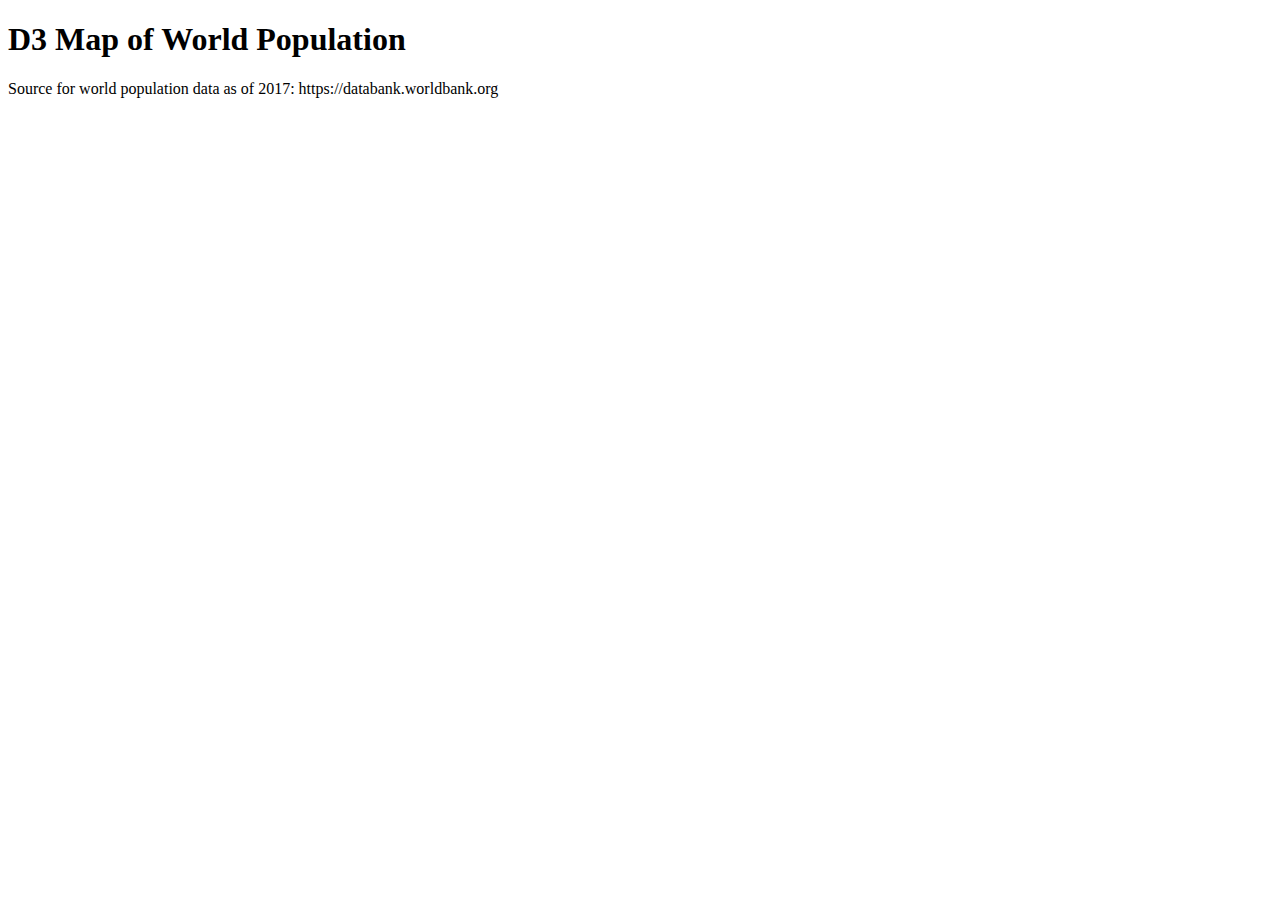
==== index.html @ 8af09649 "fix: fix spacing issues" ====
<!DOCTYPE html>
<html lang="en-us">
  <head>
    <meta charset="utf-8">
    <meta http-equiv="Content-Type" content="text/html; charset=utf-8">
    <meta name="viewport" content="width=device-width, initial-scale=1.0, maximum-scale=1.0, user-scalable=no">
    <title>World Population</title>

    <!-- Style sheet -->
    <link rel="stylesheet" type="text/css" href="./CSS/style.css" />
  </head>
  <body>
    <!-- D3 v5 CDN -->
    <script src="https://d3js.org/d3.v5.min.js"></script>

    <!-- D3 topoJSON CDN -->
    <script src="https://d3js.org/topojson.v1.min.js"></script>

    <h1>D3 Map of World Population</h1>
      <div id="map"></div>
      <div id="tooltip"></div>
    <footer>
      Source for world population data as of 2017: https://databank.worldbank.org
    </footer>


    <!-- Script with D3 code -->
    <script type="text/javascript" src="./index.js"></script>
  </body>
</html>
---- CSS/style.css ----
svg {
  background-color: #ADD8E6;
  cursor: grab;
}

svg:active {
  cursor: grabbing;
}

.tooltip {
  position: absolute;
  padding: 10px;
  color: #fff;
  background-color: #b8b8b8;
  opacity: 0;
  border-radius: 5px;
}

.label {
  color: #0050A1;
}
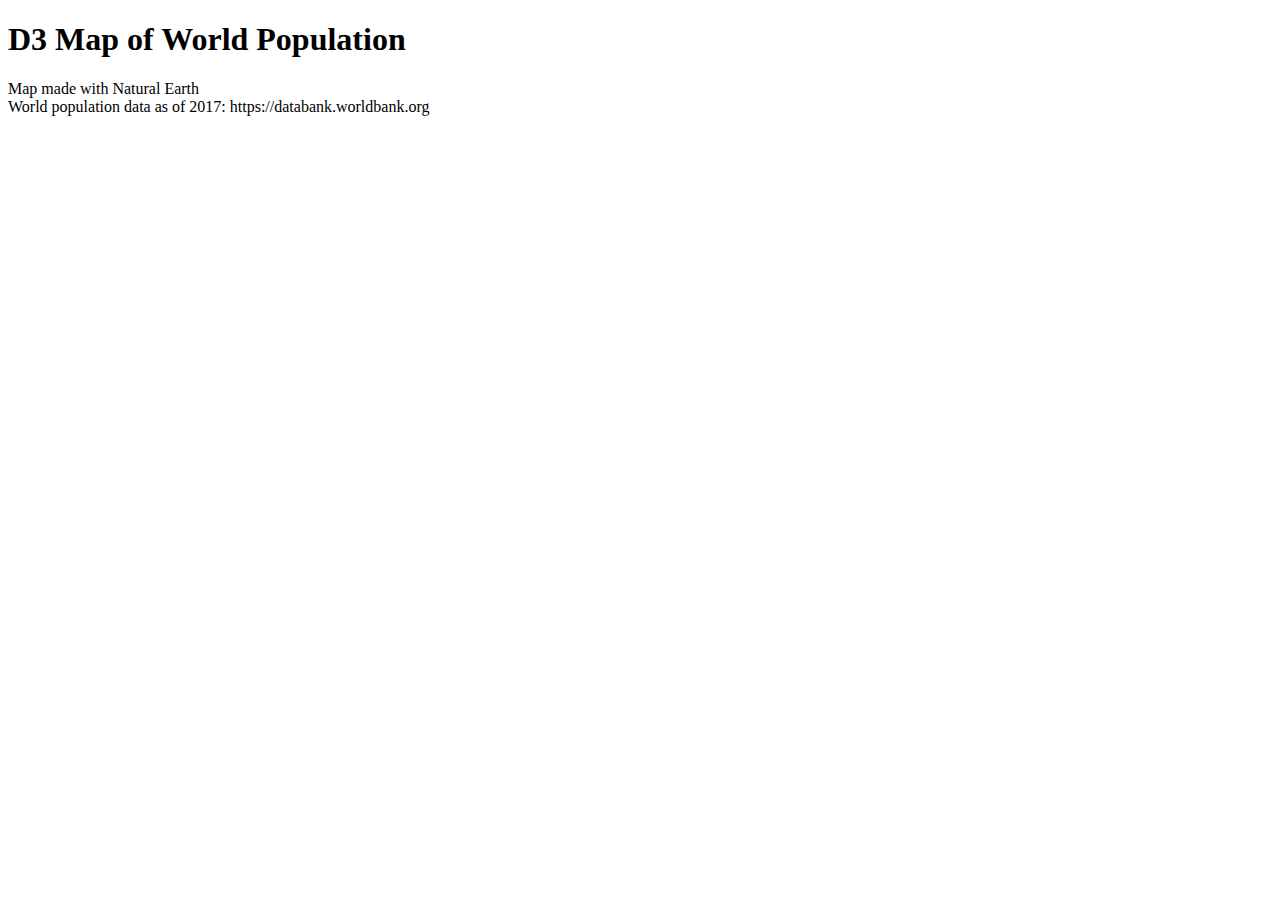
==== commit 0cee5054: "Merge branch 'feat/ne50' to use Natural Earth 1:50m data" ====
--- a/index.html
+++ b/index.html
@@ -20,9 +20,9 @@
       <div id="map"></div>
       <div id="tooltip"></div>
     <footer>
-      Source for world population data as of 2017: https://databank.worldbank.org
+      Map made with Natural Earth<br />
+      World population data as of 2017: https://databank.worldbank.org
     </footer>
-
 
     <!-- Script with D3 code -->
     <script type="text/javascript" src="./index.js"></script>
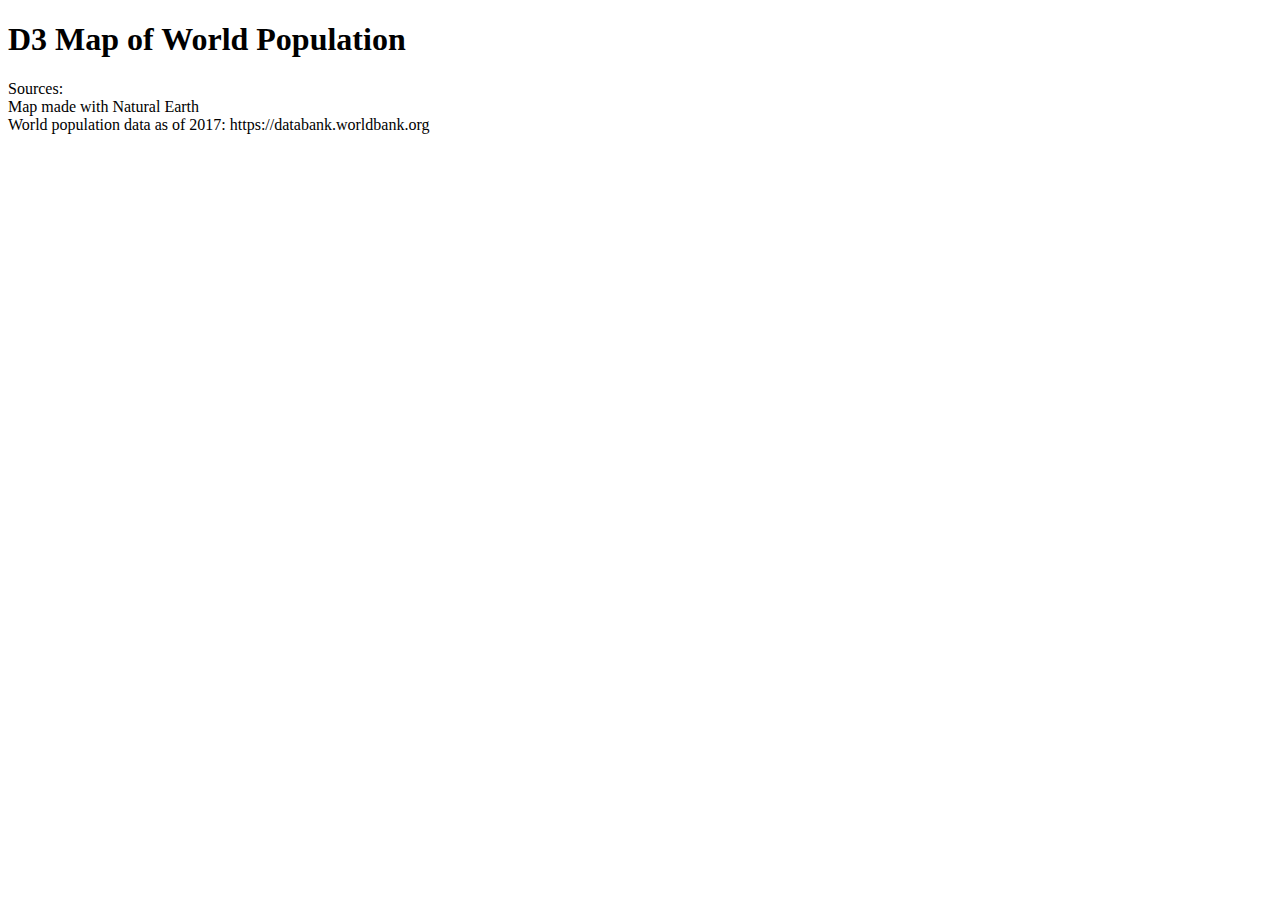
==== commit cb6d611b: "feat: reconfigure tooltip functionality" ====
--- a/index.html
+++ b/index.html
@@ -20,6 +20,7 @@
       <div id="map"></div>
       <div id="tooltip"></div>
     <footer>
+      Sources:<br />
       Map made with Natural Earth<br />
       World population data as of 2017: https://databank.worldbank.org
     </footer>
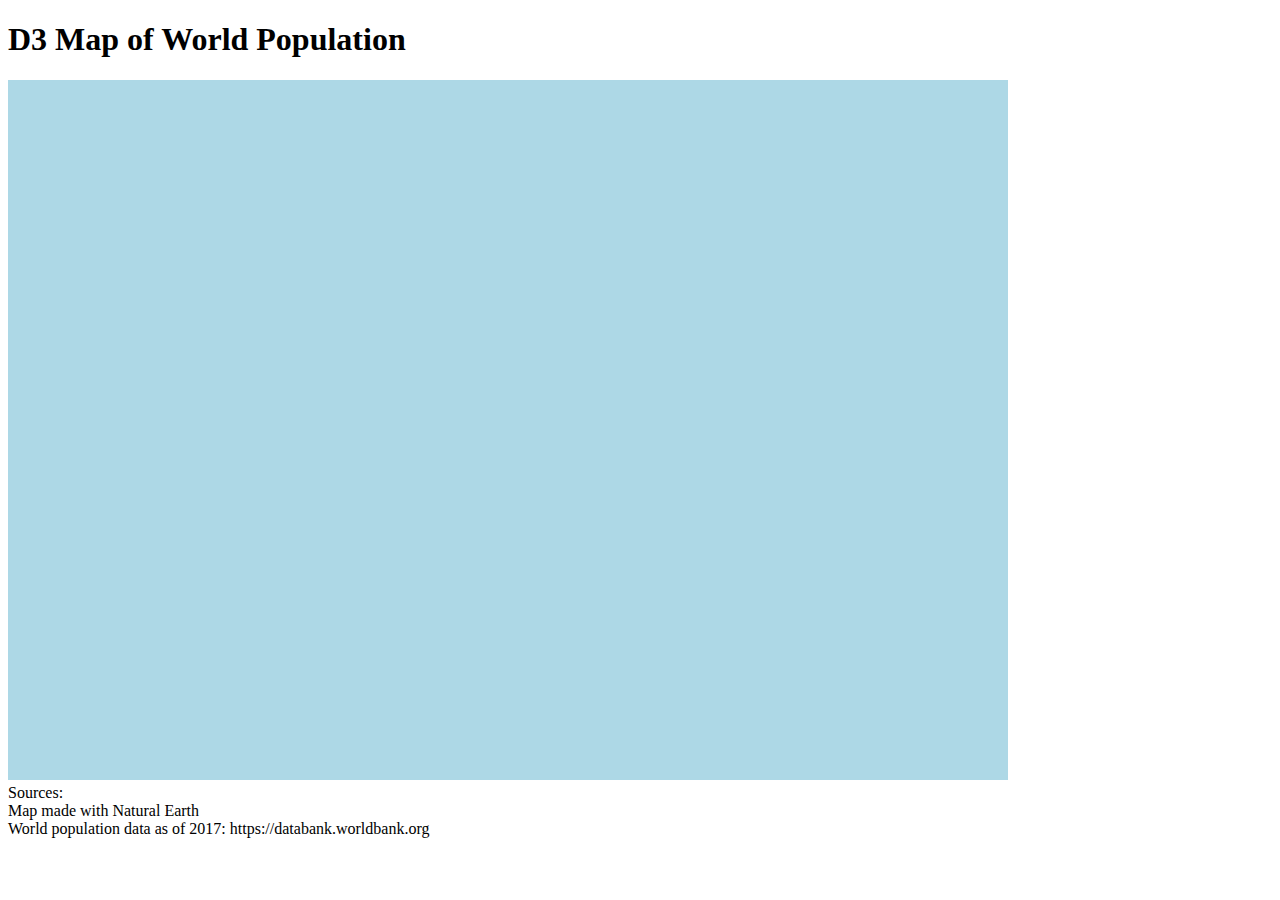
==== commit b4109609: "feat: flattened project folder, saved D3 scripts for offline use" ====
--- a/index.html
+++ b/index.html
@@ -7,14 +7,16 @@
     <title>World Population</title>
 
     <!-- Style sheet -->
-    <link rel="stylesheet" type="text/css" href="./CSS/style.css" />
+    <link rel="stylesheet" type="text/css" href="./style.css" />
   </head>
   <body>
-    <!-- D3 v5 CDN -->
-    <script src="https://d3js.org/d3.v5.min.js"></script>
+    <!-- D3 v5 script -->
+    <!-- <script src="https://d3js.org/d3.v5.min.js"></script> -->
+    <script type="text/javascript" src="./d3v5min.js"></script>
 
-    <!-- D3 topoJSON CDN -->
-    <script src="https://d3js.org/topojson.v1.min.js"></script>
+    <!-- D3 topoJSON script -->
+    <!-- <script src="https://d3js.org/topojson.v1.min.js"></script> -->
+    <script type="text/javascript" src="./topojsonv1min.js"></script>
 
     <h1>D3 Map of World Population</h1>
       <div id="map"></div>
--- a/style.css
+++ b/style.css
@@ -0,0 +1,21 @@
+svg {
+  background-color: #ADD8E6;
+  cursor: grab;
+}
+
+svg:active {
+  cursor: grabbing;
+}
+
+.tooltip {
+  position: absolute;
+  padding: 10px;
+  color: #fff;
+  background-color: #b8b8b8;
+  opacity: 0;
+  border-radius: 5px;
+}
+
+.label {
+  color: #0050A1;
+}
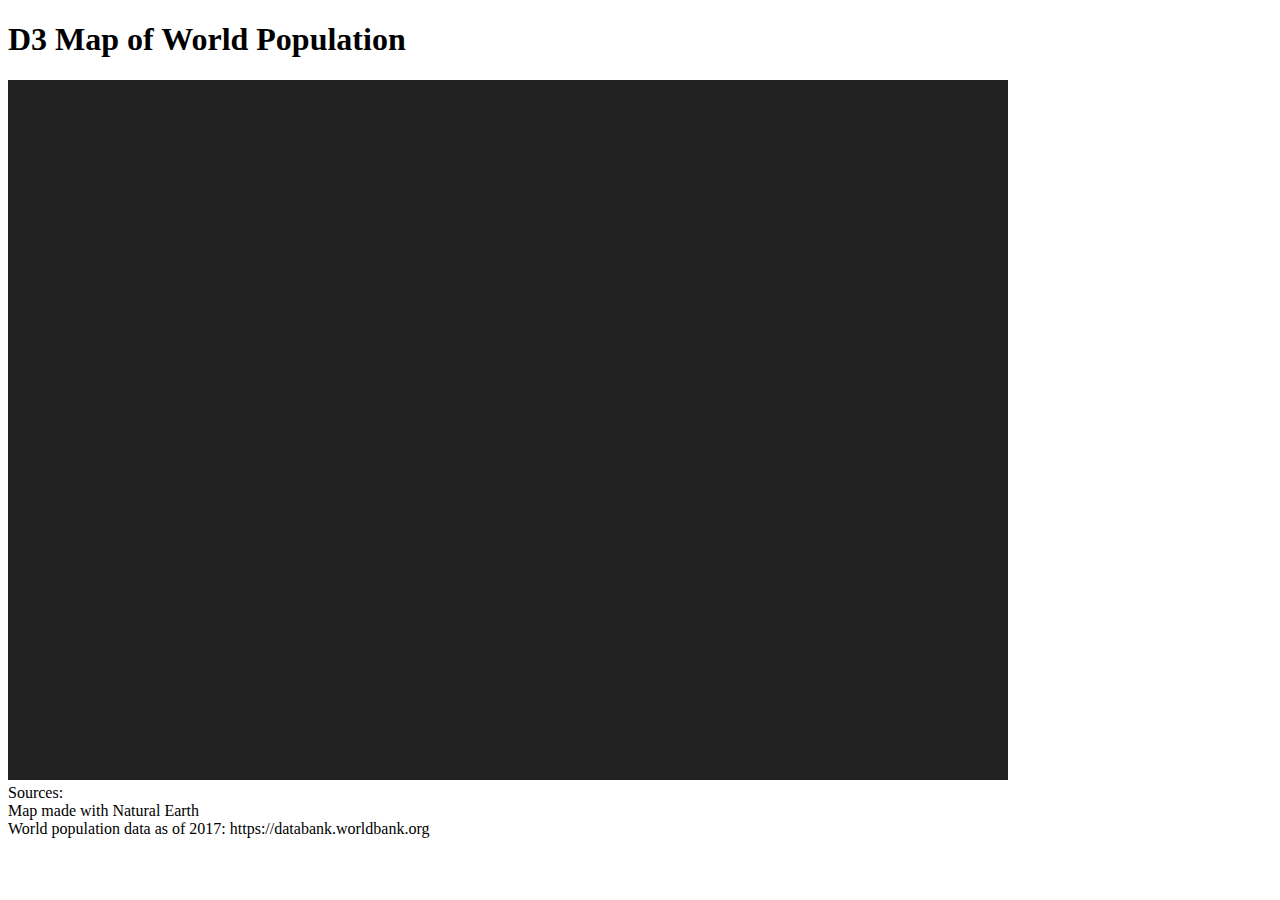
==== commit d80955f8: "temp commit to see changes" ====
--- a/index.html
+++ b/index.html
@@ -7,7 +7,7 @@
     <title>World Population</title>
 
     <!-- Style sheet -->
-    <link rel="stylesheet" type="text/css" href="./style.css" />
+    <link rel="stylesheet" type="text/css" href="./index.css" />
   </head>
   <body>
     <!-- D3 v5 script -->
@@ -19,8 +19,8 @@
     <script type="text/javascript" src="./topojsonv1min.js"></script>
 
     <h1>D3 Map of World Population</h1>
-      <div id="map"></div>
-      <div id="tooltip"></div>
+    <div id="map"></div>
+    <div id="tooltip"></div>
     <footer>
       Sources:<br />
       Map made with Natural Earth<br />
@@ -28,6 +28,6 @@
     </footer>
 
     <!-- Script with D3 code -->
-    <script type="text/javascript" src="./index.js"></script>
+    <script type="text/javascript" src="./Lessons/0170_index.js"></script>
   </body>
 </html>
--- a/index.css
+++ b/index.css
@@ -0,0 +1,27 @@
+svg {
+  /*background-color: #ADD8E6;*/
+  background-color: #222;
+  cursor: grab;
+}
+
+svg:active {
+  cursor: grabbing;
+}
+
+svg rect {
+  fill: #fff;
+  opacity: 0.5;
+}
+
+.tooltip {
+  position: absolute;
+  padding: 10px;
+  color: #fff;
+  background-color: #b8b8b8;
+  opacity: 0;
+  border-radius: 5px;
+}
+
+.label {
+  color: #0050A1;
+}
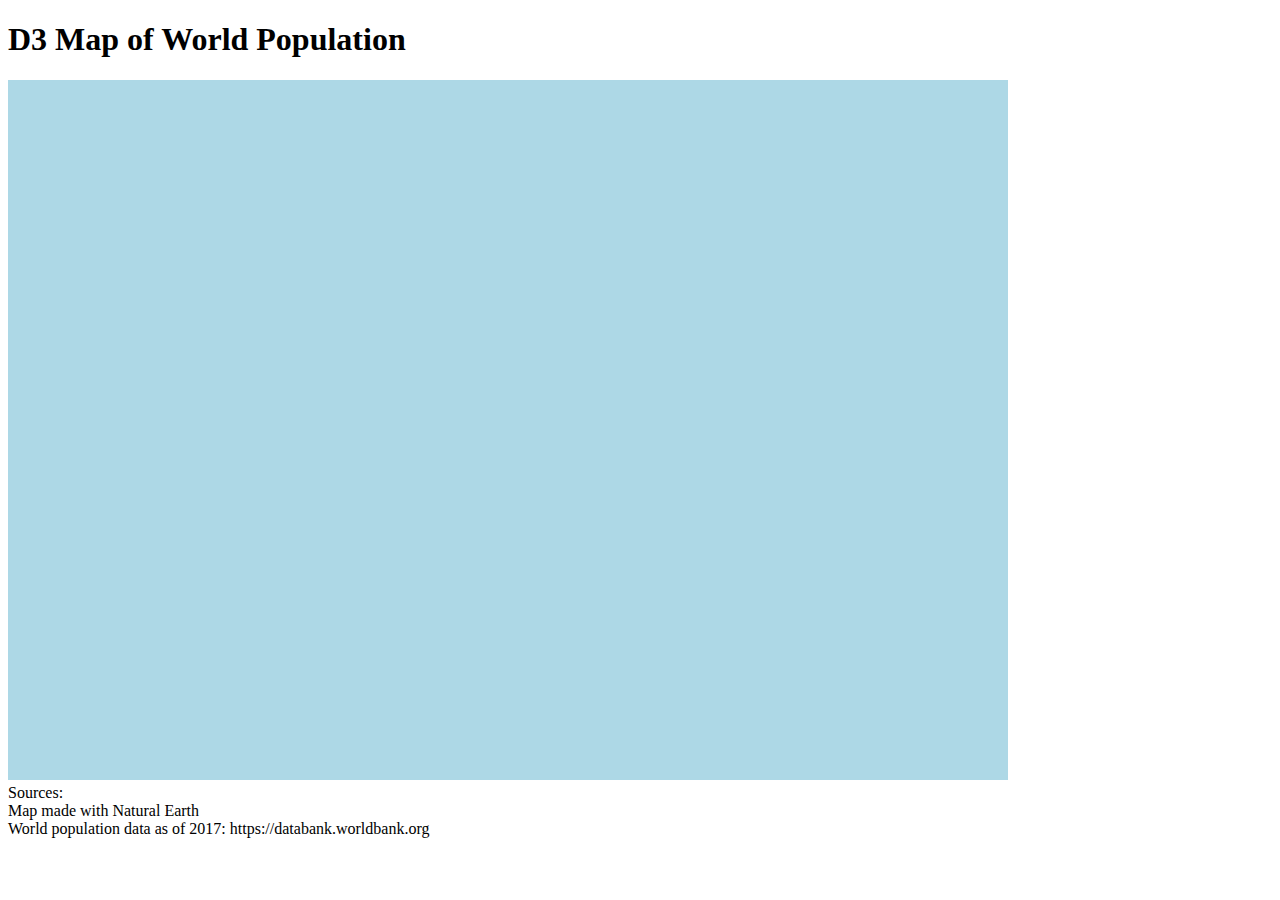
==== commit 6ee659b8: "fix: revert changes back to normal project links" ====
--- a/index.html
+++ b/index.html
@@ -28,6 +28,6 @@
     </footer>
 
     <!-- Script with D3 code -->
-    <script type="text/javascript" src="./Lessons/0170_index.js"></script>
+    <script type="text/javascript" src="./index.js"></script>
   </body>
 </html>
--- a/index.css
+++ b/index.css
@@ -1,16 +1,10 @@
 svg {
-  /*background-color: #ADD8E6;*/
-  background-color: #222;
+  background-color: #ADD8E6;
   cursor: grab;
 }
 
 svg:active {
   cursor: grabbing;
-}
-
-svg rect {
-  fill: #fff;
-  opacity: 0.5;
 }
 
 .tooltip {
